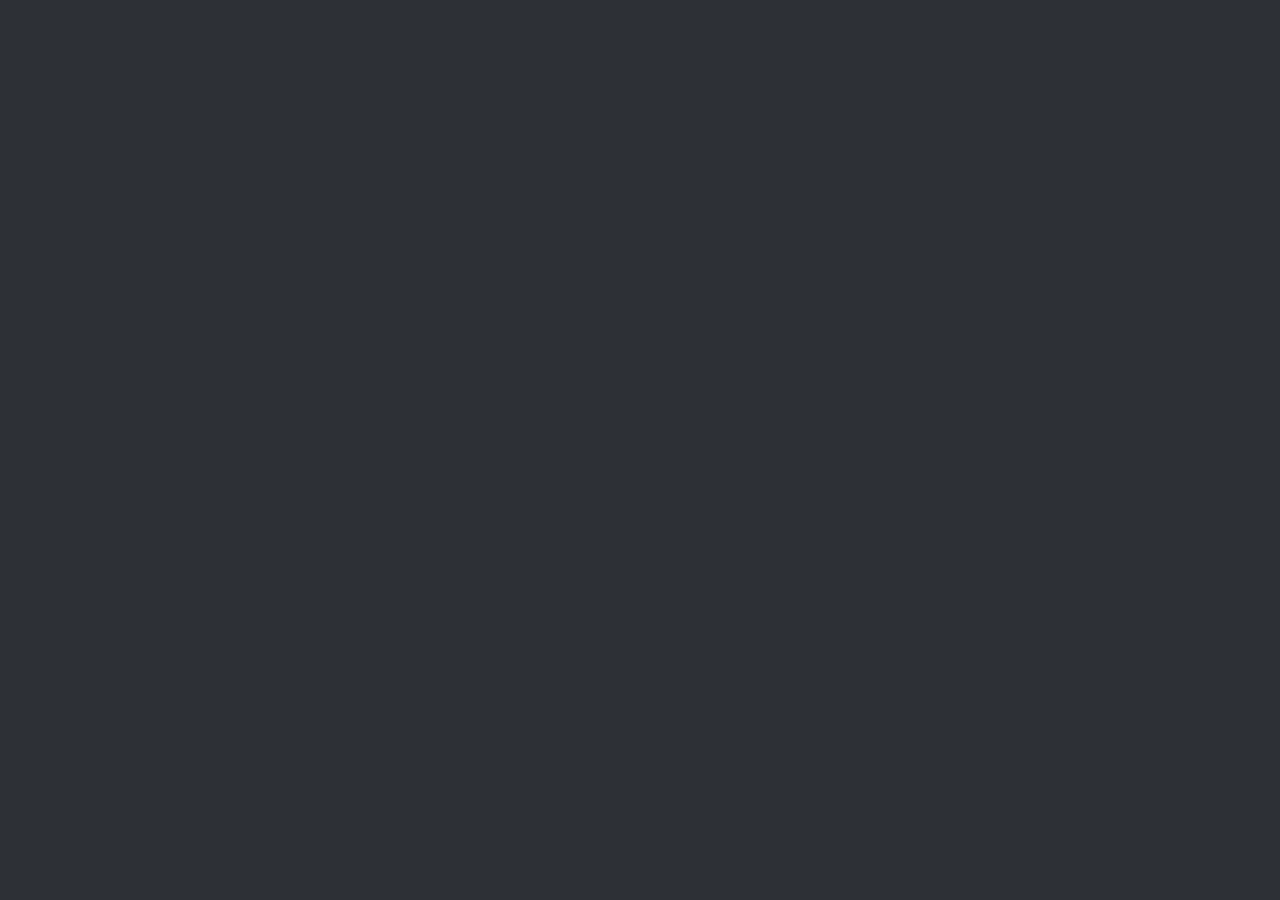
==== index.html @ 0c250eef "Update index.html" ====
<!DOCTYPE html>
<html lang="en">
<head>
    <meta charset="UTF-8">
    <meta name="viewport" content="width=device-width, initial-scale=1.0">
    <title>Beacon</title>
    <link rel="stylesheet" href="style.css">
</head>
<body>
    <div class="loader">
        <span class="one"></span>
        <span class="two"></span>
        <span class="three"></span>
        <span class="four"></span>
    </div>
</body>
</html>
---- style.css ----
:root {
    --background-color: #2d3036;
    --font-color: #eff5ed;
    --font-size: 40px;
    --letter-spacing: 0.0625em;
    --text-width: calc(35ch + 2.1875em);
    --typing-duration: 6s;
    --typing-delay: 1.5s;
}

*,
*::before,
*::after {
    box-sizing: border-box;
    margin: 0;
    padding: 0;
}

html,
body {
    width: 100%;
    min-height: 100%;
}

body {
    min-height: 100vh;
    overflow-x: hidden;
    background-color: var(--background-color);
    color: var(--font-color);
    font-family: "Courier New", Courier, monospace;
    text-align: center;
    -webkit-font-smoothing: antialiased;
    -moz-osx-font-smoothing: grayscale;
}

.hero {
    position: relative;
    width: 100%;
    min-height: 100vh;
}

.hello {
    position: absolute;
    top: 25%;
    left: 50%;
    transform: translate(-50%, -50%);
    max-width: calc(100% - 2rem);
}

.hello h1 {
    display: block;
    width: 0;
    overflow: hidden;
    color: var(--font-color);
    font-size: var(--font-size);
    font-weight: 700;
    line-height: 1.3;
    letter-spacing: var(--letter-spacing);
    text-align: left;
    white-space: nowrap;
    border-right: 1px solid var(--font-color);
    animation:
        typing var(--typing-duration) steps(35, end) var(--typing-delay) forwards,
        cursor-blink 0.6s step-end infinite;
}

@keyframes typing {
    from {
        width: 0;
    }

    to {
        width: var(--text-width);
    }
}

@keyframes cursor-blink {
    0%,
    50% {
        border-right-color: var(--font-color);
    }

    51%,
    100% {
        border-right-color: transparent;
    }
}

@media screen and (max-width: 900px) {
    :root {
        --font-size: 30px;
    }
}

@media screen and (max-width: 600px) {
    :root {
        --font-size: clamp(14px, 4.2vw, 22px);
    }

    .hello {
        top: 20%;
    }
}

@media screen and (max-width: 350px) {
    :root {
        --font-size: 12px;
    }
}
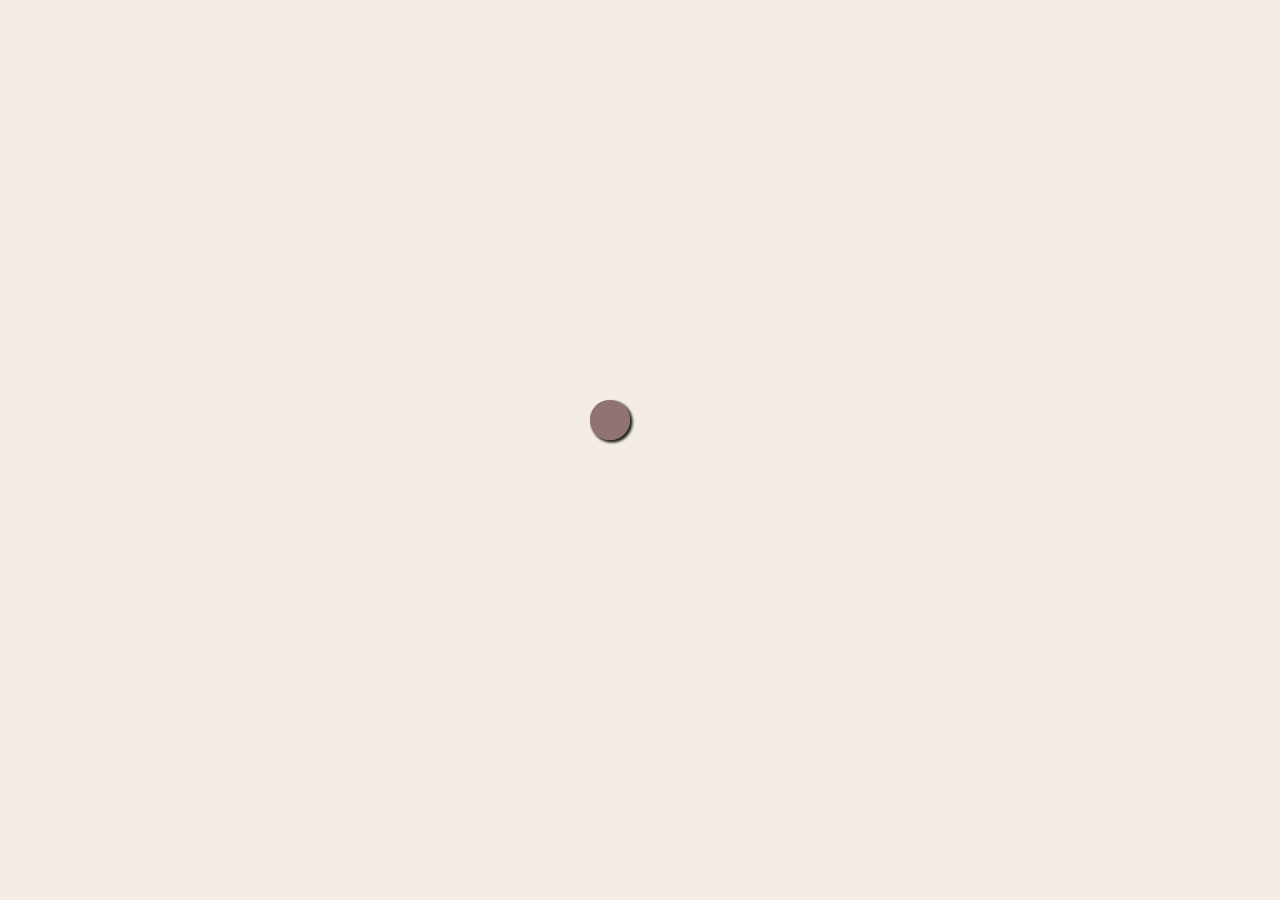
==== commit 08bfc837: "Update index.html" ====
--- a/index.html
+++ b/index.html
@@ -4,7 +4,7 @@
     <meta charset="UTF-8">
     <meta name="viewport" content="width=device-width, initial-scale=1.0">
     <title>Beacon</title>
-    <link rel="stylesheet" href="style.css">
+    <link rel="stylesheet" href="./style.css">
 </head>
 <body>
     <div class="loader">
--- a/style.css
+++ b/style.css
@@ -1,109 +1,80 @@
-:root {
-    --background-color: #2d3036;
-    --font-color: #eff5ed;
-    --font-size: 40px;
-    --letter-spacing: 0.0625em;
-    --text-width: calc(35ch + 2.1875em);
-    --typing-duration: 6s;
-    --typing-delay: 1.5s;
-}
-
-*,
-*::before,
-*::after {
+* {
     box-sizing: border-box;
-    margin: 0;
-    padding: 0;
 }
 
 html,
 body {
     width: 100%;
-    min-height: 100%;
+    height: 100%;
 }
 
 body {
-    min-height: 100vh;
-    overflow-x: hidden;
-    background-color: var(--background-color);
-    color: var(--font-color);
-    font-family: "Courier New", Courier, monospace;
-    text-align: center;
-    -webkit-font-smoothing: antialiased;
-    -moz-osx-font-smoothing: grayscale;
+    margin: 0;
+    overflow: hidden;
+    background: #F4EDE5;
 }
 
-.hero {
-    position: relative;
-    width: 100%;
-    min-height: 100vh;
+.loader {
+    position: absolute;
+    top: 50%;
+    left: 50%;
+    width: 100px;
+    height: 100px;
+    transform: translate(-50%, -50%);
 }
 
-.hello {
+.loader span {
     position: absolute;
-    top: 25%;
-    left: 50%;
-    transform: translate(-50%, -50%);
-    max-width: calc(100% - 2rem);
+    display: block;
+    width: 40%;
+    height: 40%;
+    border-radius: 50%;
+    box-shadow: 2px 2px 3px rgba(0, 0, 0, 0.4);
+    animation: run 2s infinite ease-in-out;
 }
 
-.hello h1 {
-    display: block;
-    width: 0;
-    overflow: hidden;
-    color: var(--font-color);
-    font-size: var(--font-size);
-    font-weight: 700;
-    line-height: 1.3;
-    letter-spacing: var(--letter-spacing);
-    text-align: left;
-    white-space: nowrap;
-    border-right: 1px solid var(--font-color);
-    animation:
-        typing var(--typing-duration) steps(35, end) var(--typing-delay) forwards,
-        cursor-blink 0.6s step-end infinite;
+.one {
+    background: #F3B222;
+    animation-delay: 1.5s;
 }
 
-@keyframes typing {
-    from {
-        width: 0;
+.two {
+    background: #F0653E;
+    animation-delay: 1s;
+}
+
+.three {
+    background: #B9C0C0;
+    animation-delay: 0.5s;
+}
+
+.four {
+    background: #8F7473;
+}
+
+@keyframes run {
+    0% {
+        transform: translate(0, 0);
+        border-radius: 50%;
     }
 
-    to {
-        width: var(--text-width);
+    25% {
+        transform: translate(150%, 0) scale(0.5);
+        border-radius: 0;
+    }
+
+    50% {
+        transform: translate(150%, 150%);
+        border-radius: 50%;
+    }
+
+    75% {
+        transform: translate(0, 150%) scale(0.5);
+        border-radius: 0;
+    }
+
+    100% {
+        transform: translate(0, 0);
+        border-radius: 50%;
     }
 }
-
-@keyframes cursor-blink {
-    0%,
-    50% {
-        border-right-color: var(--font-color);
-    }
-
-    51%,
-    100% {
-        border-right-color: transparent;
-    }
-}
-
-@media screen and (max-width: 900px) {
-    :root {
-        --font-size: 30px;
-    }
-}
-
-@media screen and (max-width: 600px) {
-    :root {
-        --font-size: clamp(14px, 4.2vw, 22px);
-    }
-
-    .hello {
-        top: 20%;
-    }
-}
-
-@media screen and (max-width: 350px) {
-    :root {
-        --font-size: 12px;
-    }
-}
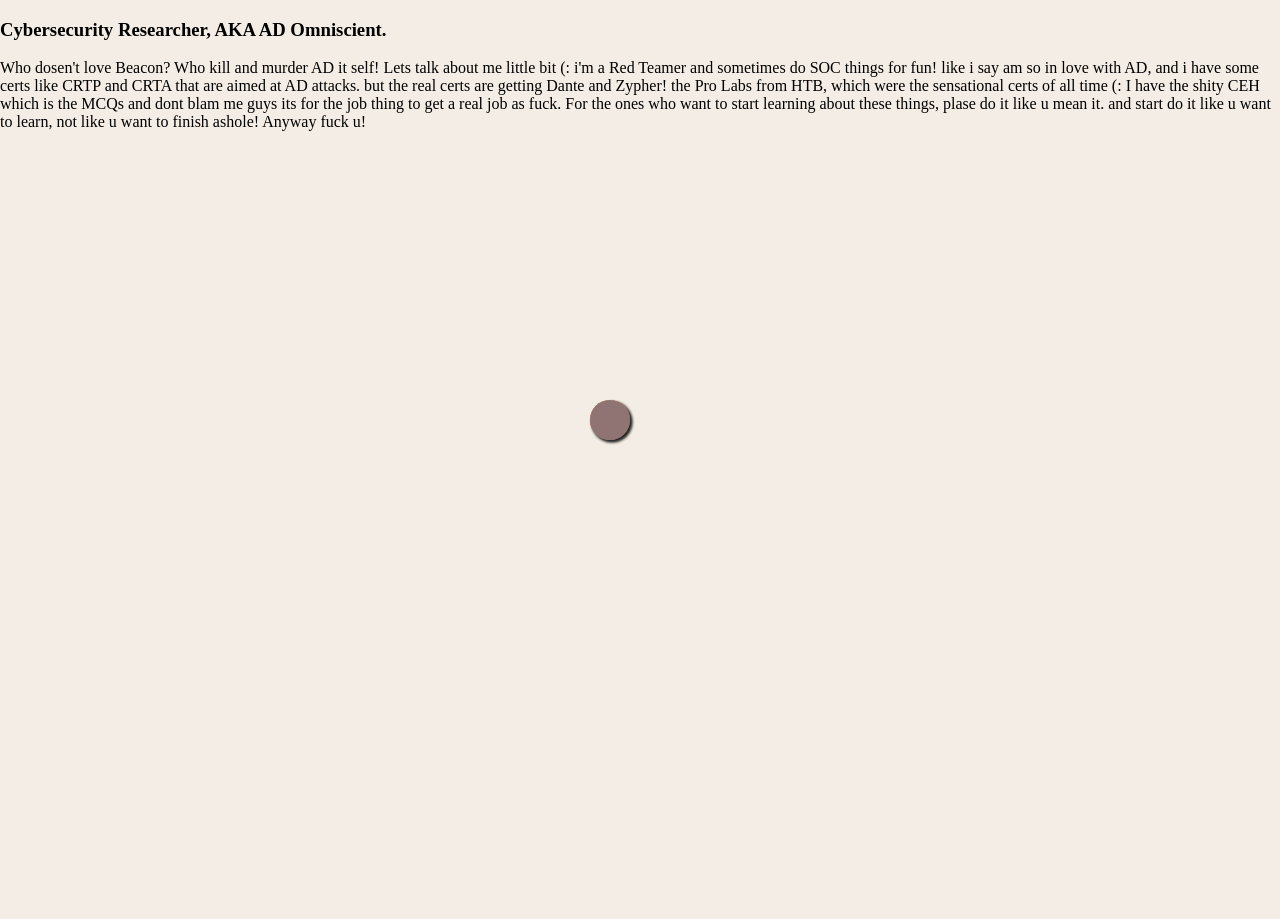
==== commit 69e6ecd8: "Update index.html" ====
--- a/index.html
+++ b/index.html
@@ -4,14 +4,34 @@
     <meta charset="UTF-8">
     <meta name="viewport" content="width=device-width, initial-scale=1.0">
     <title>Beacon</title>
-    <link rel="stylesheet" href="./style.css">
+    <link rel="stylesheet" href="style.css">
+    <script src="script.js" defer></script>
 </head>
 <body>
-    <div class="loader">
-        <span class="one"></span>
-        <span class="two"></span>
-        <span class="three"></span>
-        <span class="four"></span>
+    <div class="loading-page" id="loadingPage">
+        <div class="loader">
+            <span class="one"></span>
+            <span class="two"></span>
+            <span class="three"></span>
+            <span class="four"></span>
+        </div>
     </div>
+
+    <main id="portfolioPage">
+        <div id="table">
+            <div id="centeralign">
+                <h3>Cybersecurity Researcher, AKA AD Omniscient.</h3>
+
+                <p>
+                    Who dosen't love Beacon? Who kill and murder AD it self!
+                    Lets talk about me little bit (:
+                    i'm a Red Teamer and sometimes do SOC things for fun! like i say am so in love with AD, and i have some certs like CRTP and CRTA that are aimed at AD attacks. but the real certs are getting Dante and Zypher! the Pro Labs from HTB, which were the sensational certs of all time (:
+                    I have the shity CEH which is the MCQs and dont blam me guys its for the job thing to get a real job as fuck.
+                    For the ones who want to start learning about these things, plase do it like u mean it. and start do it like u want to learn, not like u want to finish ashole!
+                    Anyway fuck u!
+                </p>
+            </div>
+        </div>
+    </main>
 </body>
 </html>
--- a/style.css
+++ b/style.css
@@ -1,7 +1,3 @@
-* {
-    box-sizing: border-box;
-}
-
 html,
 body {
     width: 100%;
@@ -25,56 +21,58 @@
 
 .loader span {
     position: absolute;
+    top: 0;
+    left: 0;
     display: block;
-    width: 40%;
-    height: 40%;
+    width: 40px;
+    height: 40px;
     border-radius: 50%;
     box-shadow: 2px 2px 3px rgba(0, 0, 0, 0.4);
-    animation: run 2s infinite ease-in-out;
+    animation-name: run;
+    animation-duration: 2s;
+    animation-timing-function: ease-in-out;
+    animation-iteration-count: infinite;
 }
 
-.one {
+.loader .one {
     background: #F3B222;
-    animation-delay: 1.5s;
+    animation-delay: -0.5s;
 }
 
-.two {
+.loader .two {
     background: #F0653E;
-    animation-delay: 1s;
+    animation-delay: -1s;
 }
 
-.three {
+.loader .three {
     background: #B9C0C0;
-    animation-delay: 0.5s;
+    animation-delay: -1.5s;
 }
 
-.four {
+.loader .four {
     background: #8F7473;
+    animation-delay: -2s;
 }
 
 @keyframes run {
-    0% {
+    0%,
+    100% {
         transform: translate(0, 0);
         border-radius: 50%;
     }
 
     25% {
-        transform: translate(150%, 0) scale(0.5);
+        transform: translate(60px, 0) scale(0.5);
         border-radius: 0;
     }
 
     50% {
-        transform: translate(150%, 150%);
+        transform: translate(60px, 60px);
         border-radius: 50%;
     }
 
     75% {
-        transform: translate(0, 150%) scale(0.5);
+        transform: translate(0, 60px) scale(0.5);
         border-radius: 0;
     }
-
-    100% {
-        transform: translate(0, 0);
-        border-radius: 50%;
-    }
 }
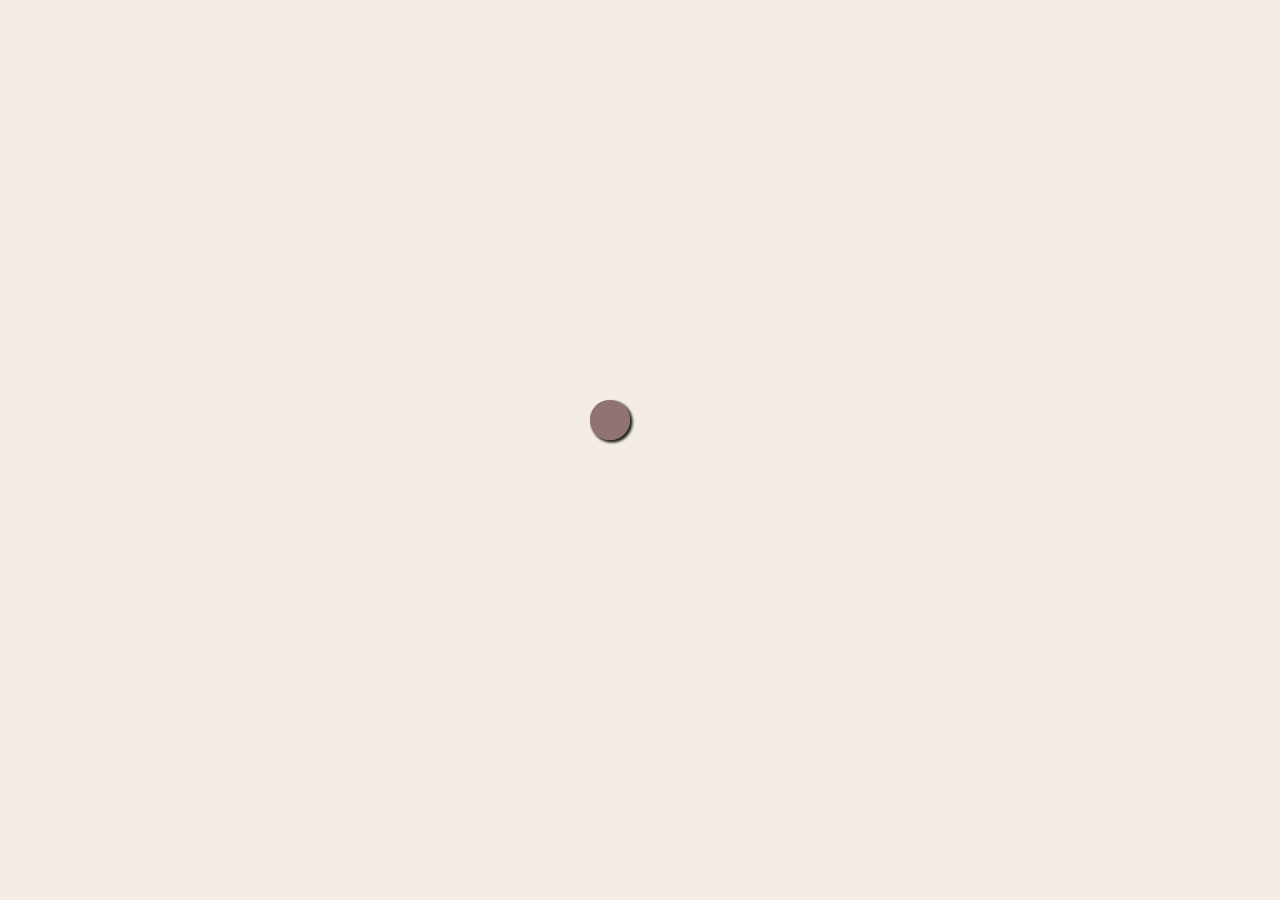
==== commit cd3c3a3b: "Update index.html" ====
--- a/index.html
+++ b/index.html
@@ -22,14 +22,12 @@
             <div id="centeralign">
                 <h3>Cybersecurity Researcher, AKA AD Omniscient.</h3>
 
-                <p>
-                    Who dosen't love Beacon? Who kill and murder AD it self!
-                    Lets talk about me little bit (:
-                    i'm a Red Teamer and sometimes do SOC things for fun! like i say am so in love with AD, and i have some certs like CRTP and CRTA that are aimed at AD attacks. but the real certs are getting Dante and Zypher! the Pro Labs from HTB, which were the sensational certs of all time (:
-                    I have the shity CEH which is the MCQs and dont blam me guys its for the job thing to get a real job as fuck.
-                    For the ones who want to start learning about these things, plase do it like u mean it. and start do it like u want to learn, not like u want to finish ashole!
-                    Anyway fuck u!
-                </p>
+                <p>Who dosen't love Beacon? Who kill and murder AD it self!
+Lets talk about me little bit (:
+i'm a Red Teamer and sometimes do SOC things for fun! like i say am so in love with AD, and i have some certs like CRTP and CRTA that are aimed at AD attacks. but the real certs are getting Dante and Zypher! the Pro Labs from HTB, which were the sensational certs of all time (:
+i have the shity CEH which is the must shit exams i ever done and dont blam me guys its for the job thing to get a real job as fuck.
+For the ones who want to start learning about these things, plase do it like u mean it. and start do it like u want to learn, not like u want to finish ashole!
+Anyway fuck u!</p>
             </div>
         </div>
     </main>
--- a/style.css
+++ b/style.css
@@ -1,22 +1,47 @@
+*,
+*::before,
+*::after {
+    box-sizing: border-box;
+}
+
 html,
 body {
     width: 100%;
-    height: 100%;
+    min-height: 100%;
 }
 
 body {
     margin: 0;
-    overflow: hidden;
+    min-height: 100vh;
     background: #F4EDE5;
+    color: #999;
+    font-family: "Oxygen Mono", monospace;
+    text-align: center;
+}
+
+.loading-page {
+    position: fixed;
+    inset: 0;
+    z-index: 10;
+    display: flex;
+    align-items: center;
+    justify-content: center;
+    background: #F4EDE5;
+    opacity: 1;
+    visibility: visible;
+    transition: opacity 0.5s ease, visibility 0.5s ease;
+}
+
+.loading-page.hide {
+    opacity: 0;
+    visibility: hidden;
+    pointer-events: none;
 }
 
 .loader {
-    position: absolute;
-    top: 50%;
-    left: 50%;
+    position: relative;
     width: 100px;
     height: 100px;
-    transform: translate(-50%, -50%);
 }
 
 .loader span {
@@ -28,10 +53,7 @@
     height: 40px;
     border-radius: 50%;
     box-shadow: 2px 2px 3px rgba(0, 0, 0, 0.4);
-    animation-name: run;
-    animation-duration: 2s;
-    animation-timing-function: ease-in-out;
-    animation-iteration-count: infinite;
+    animation: run 2s infinite ease-in-out;
 }
 
 .loader .one {
@@ -76,3 +98,69 @@
         border-radius: 0;
     }
 }
+
+#portfolioPage {
+    min-height: 100vh;
+    opacity: 0;
+    visibility: hidden;
+    transition: opacity 0.6s ease;
+}
+
+#portfolioPage.show {
+    opacity: 1;
+    visibility: visible;
+}
+
+#table {
+    display: table;
+    width: 100%;
+    min-height: 100vh;
+    background-color: #F4EDE5;
+}
+
+#centeralign {
+    display: table-cell;
+    padding: 40px 20px;
+    vertical-align: middle;
+}
+
+h3 {
+    margin: 0 0 15px;
+    padding: 0 20px;
+    font-size: clamp(24px, 4vw, 40px);
+    line-height: 1.3;
+    letter-spacing: 1pt;
+}
+
+p {
+    display: none;
+    width: min(50%, 900px);
+    margin: 0 auto;
+    font-size: clamp(12px, 1.2vw, 16px);
+    font-weight: 900;
+    line-height: 1.8;
+    text-align: left;
+}
+
+@media screen and (max-width: 900px) {
+    p {
+        width: 75%;
+    }
+}
+
+@media screen and (max-width: 600px) {
+    #centeralign {
+        padding: 35px 18px;
+    }
+
+    h3 {
+        padding: 0;
+        font-size: clamp(22px, 7vw, 30px);
+    }
+
+    p {
+        width: 100%;
+        font-size: 12px;
+        line-height: 1.7;
+    }
+}
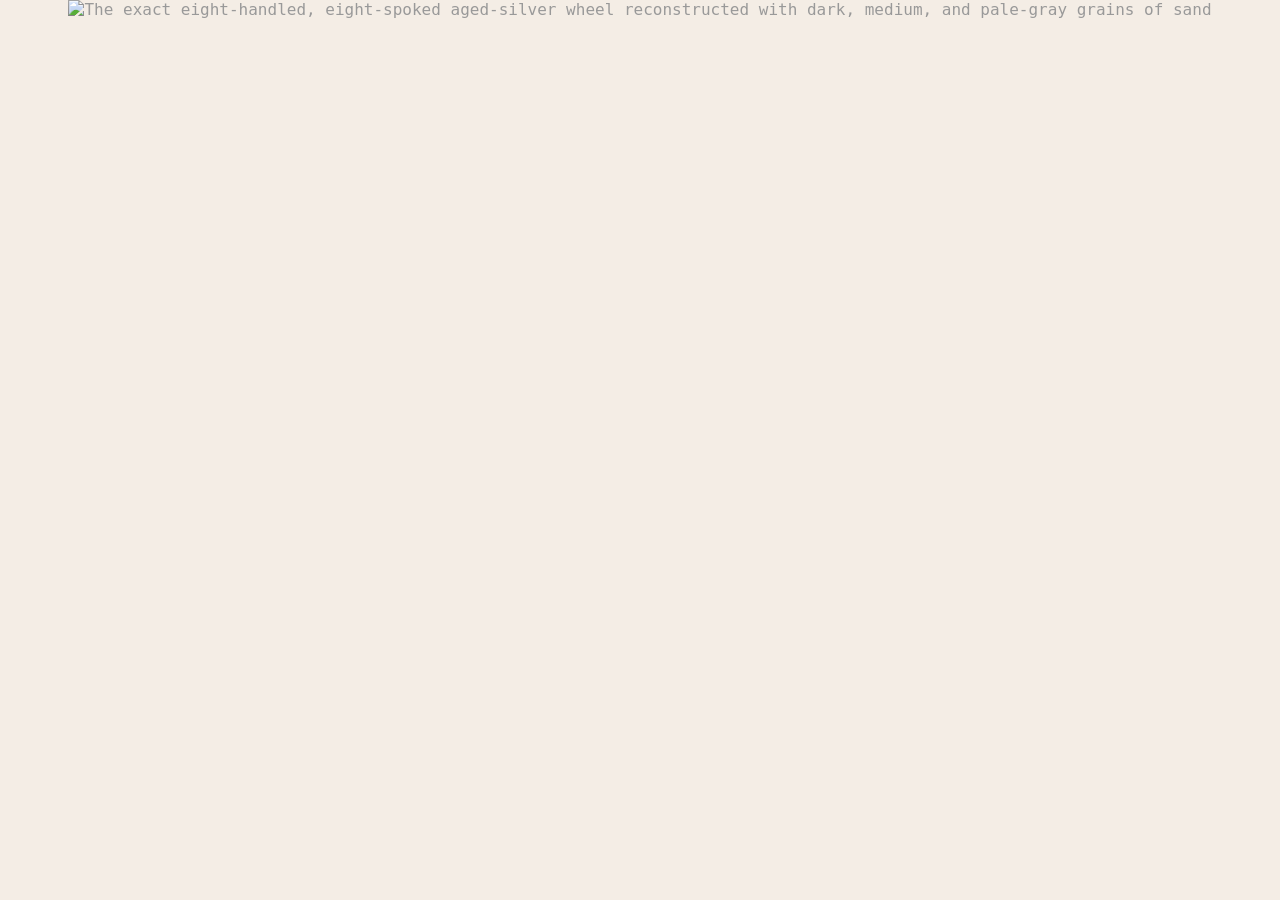
==== commit 68224033: "Update index.html" ====
--- a/index.html
+++ b/index.html
@@ -1,35 +1,25 @@
-<!DOCTYPE html>
+<!doctype html>
 <html lang="en">
 <head>
-    <meta charset="UTF-8">
-    <meta name="viewport" content="width=device-width, initial-scale=1.0">
-    <title>Beacon</title>
-    <link rel="stylesheet" href="style.css">
-    <script src="script.js" defer></script>
+  <meta charset="utf-8" />
+  <meta name="viewport" content="width=device-width, initial-scale=1, viewport-fit=cover" />
+  <meta name="theme-color" content="#000000" />
+  <meta name="description" content="A slowly rotating eight-spoked wheel of aged gray sand, above a gently wind-swept interactive desert dune." />
+  <title>Sand Wheel · Desert Motion</title>
+  <link rel="preload" href="sand-wheel.png" as="image" />
+  <link rel="stylesheet" href="style.css" />
+  <script src="script.js" defer></script>
 </head>
 <body>
-    <div class="loading-page" id="loadingPage">
-        <div class="loader">
-            <span class="one"></span>
-            <span class="two"></span>
-            <span class="three"></span>
-            <span class="four"></span>
-        </div>
+  <main class="scene" aria-label="A dark sand sculpture: an eight-spoked wheel rotating gently over a bed of interactive gray desert sand">
+    <div class="wheel-position" aria-hidden="true">
+      <div id="wheel" class="wheel">
+        <img src="sand-wheel.png"
+          alt="The exact eight-handled, eight-spoked aged-silver wheel reconstructed with dark, medium, and pale-gray grains of sand"
+          draggable="false" width="1044" height="1044" />
+      </div>
     </div>
-
-    <main id="portfolioPage">
-        <div id="table">
-            <div id="centeralign">
-                <h3>Cybersecurity Researcher, AKA AD Omniscient.</h3>
-
-                <p>Who dosen't love Beacon? Who kill and murder AD it self!
-Lets talk about me little bit (:
-i'm a Red Teamer and sometimes do SOC things for fun! like i say am so in love with AD, and i have some certs like CRTP and CRTA that are aimed at AD attacks. but the real certs are getting Dante and Zypher! the Pro Labs from HTB, which were the sensational certs of all time (:
-i have the shity CEH which is the must shit exams i ever done and dont blam me guys its for the job thing to get a real job as fuck.
-For the ones who want to start learning about these things, plase do it like u mean it. and start do it like u want to learn, not like u want to finish ashole!
-Anyway fuck u!</p>
-            </div>
-        </div>
-    </main>
+    <canvas id="sand" aria-label="Gray desert sand dune. Move a mouse or finger over its surface to scatter grains gently." role="img"></canvas>
+  </main>
 </body>
 </html>
--- a/style.css
+++ b/style.css
@@ -124,7 +124,7 @@
     vertical-align: middle;
 }
 
-h3 {
+h5 {
     margin: 0 0 15px;
     padding: 0 20px;
     font-size: clamp(24px, 4vw, 40px);
@@ -132,18 +132,41 @@
     letter-spacing: 1pt;
 }
 
-p {
+.about-text {
     display: none;
     width: min(50%, 900px);
     margin: 0 auto;
+    text-align: left;
+}
+
+.about-text p {
+    display: block;
+    min-height: 1.8em;
+    margin: 0;
     font-size: clamp(12px, 1.2vw, 16px);
     font-weight: 900;
     line-height: 1.8;
     text-align: left;
 }
 
+.rt {
+    color: #A63737;
+}
+
+.bt {
+    color: #376BA6;
+}
+
+.dante {
+    color: #A66537;
+}
+
+.zypher {
+    color: #37A67B;
+}
+
 @media screen and (max-width: 900px) {
-    p {
+    .about-text {
         width: 75%;
     }
 }
@@ -153,13 +176,16 @@
         padding: 35px 18px;
     }
 
-    h3 {
+    h5 {
         padding: 0;
         font-size: clamp(22px, 7vw, 30px);
     }
 
-    p {
+    .about-text {
         width: 100%;
+    }
+
+    .about-text p {
         font-size: 12px;
         line-height: 1.7;
     }
